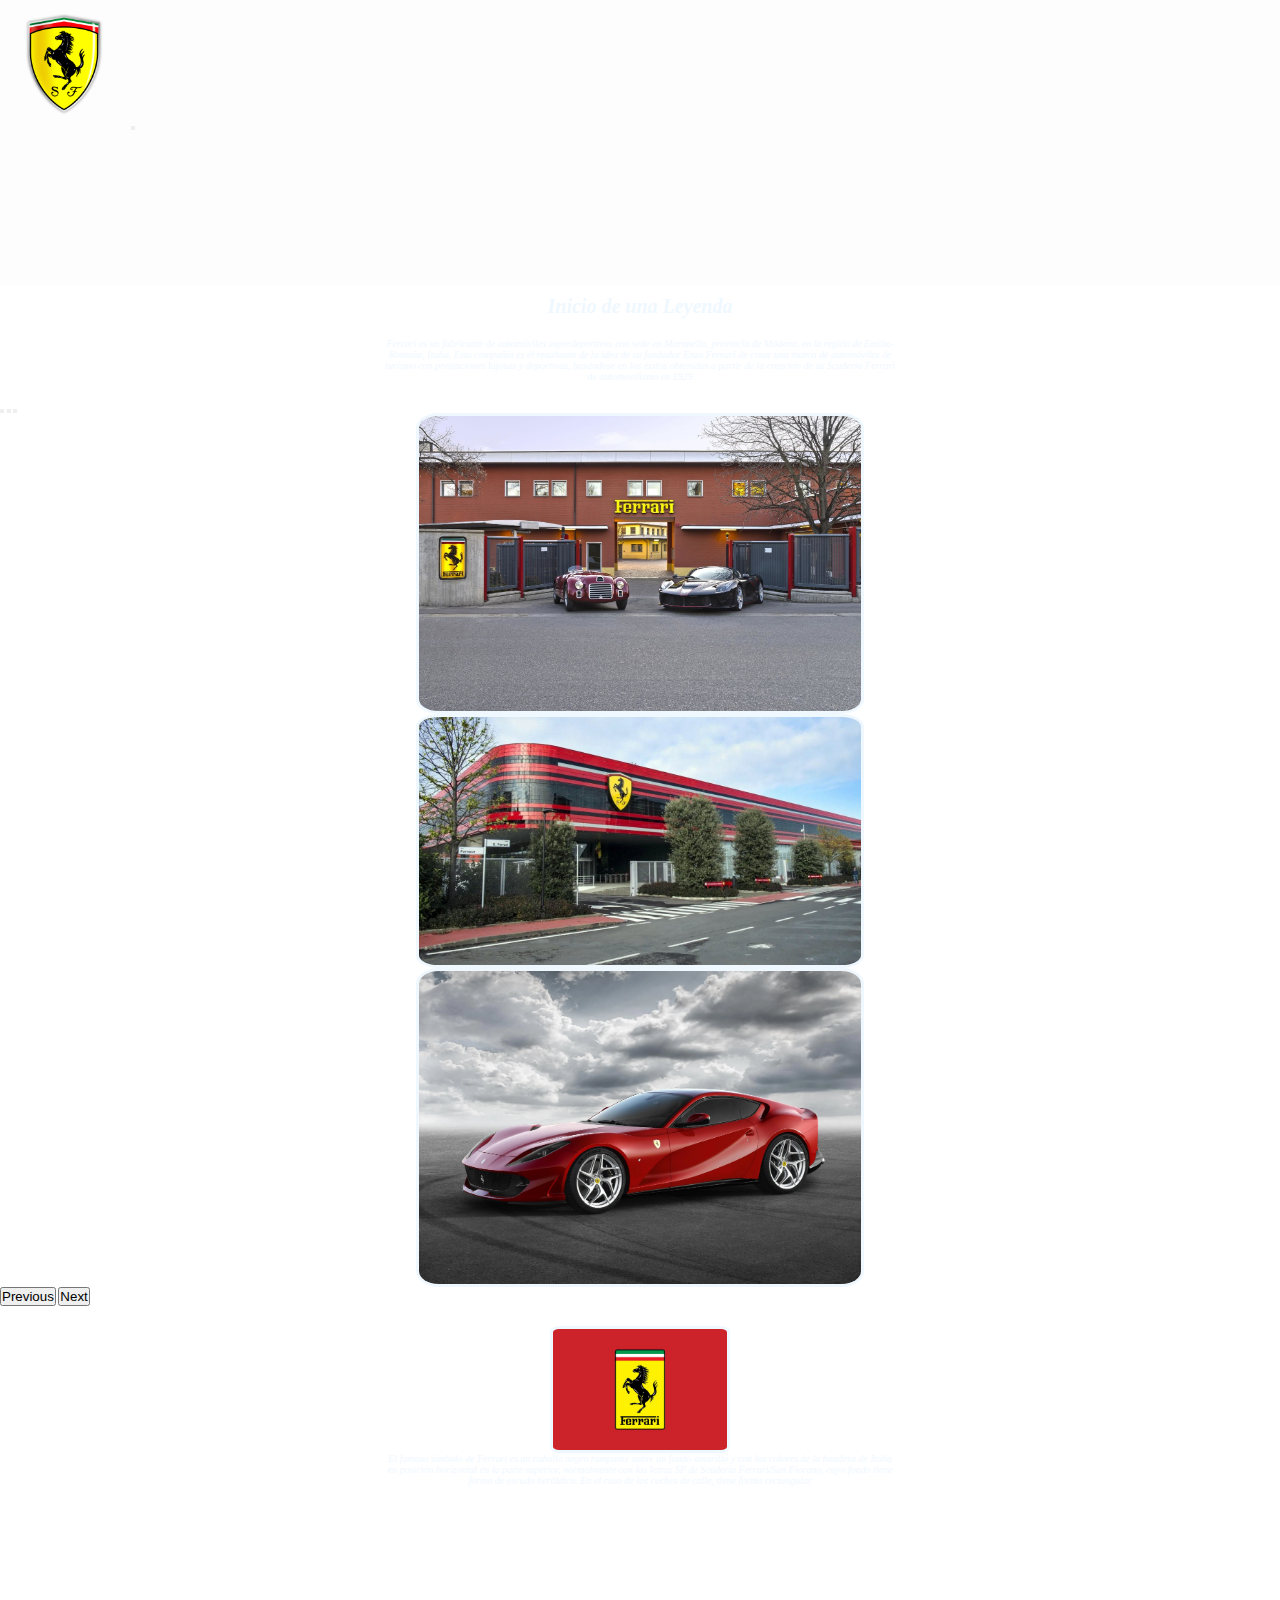
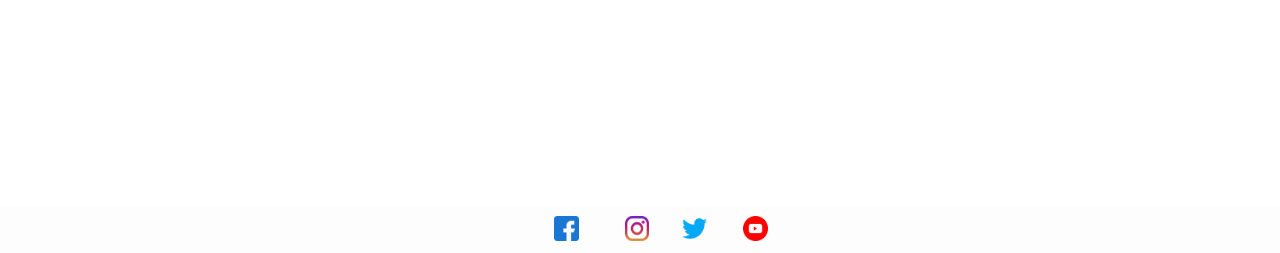
==== paginas/historia.html @ 16c1b0e4 "pre entrega 2 v1" ====
<!DOCTYPE html>
<html lang="en">
<head>
    <meta charset="UTF-8">
    <meta name="viewport" content="width=device-width, initial-scale=1.0">
    <link href="https://cdn.jsdelivr.net/npm/bootstrap@5.3.1/dist/css/bootstrap.min.css" rel="stylesheet" integrity="sha384-4bw+/aepP/YC94hEpVNVgiZdgIC5+VKNBQNGCHeKRQN+PtmoHDEXuppvnDJzQIu9" crossorigin="anonymous">
    <link rel="shortcut icon" href="../imagenes/icono pestana negro.png"
    type="image/x-icon">
    <title>FERRARI</title>
    <link rel="stylesheet" href="../css/estilos.css">
</head>
<body class="fondo">
    

    <header> 
        
        <nav class="navbar  ">
            <div class="container-fluid">
              <a class="navbar-brand" href="#">
                <img src="../imagenes/ferrari-emblem-vector-logo.png" alt="logobarra" class="logobarra">
              </a>
              <button class="navbar-toggler" type="button" data-bs-toggle="collapse" data-bs-target="#navbarNav" aria-controls="navbarNav" aria-expanded="false" aria-label="Toggle navigation">
                <span class="navbar-toggler-icon"></span>
              </button>
              <div class="collapse navbar-collapse" id="navbarNav">
                <ul class="navbar-nav">
                  <li class="nav-item">
                    <a class="nav-link"  href="../index.html">inicio</a>
                  </li>
                  <li class="nav-item">
                    <a class="nav-link" href="street.html">street</a>
                  </li>
                  <li class="nav-item">
                    <a class="nav-link" href="scuderia.html">scuderia</a>
                  </li>
                  <li class="nav-item">
                    <a class="nav-link " href="historia.html">historia</a>
                  </li>
                  <li class="nav-item">
                    <a class="nav-link " href="sobrenosotros.html">sobrenosotros</a>
                  </li>
                </ul>
              </div>
            </div>
          </nav>
     </header>

    </main>

    <section>

        <h3>Inicio de una Leyenda</h3>

        
        <div class="noticia1">

        <p>Ferrari es un fabricante de automóviles superdeportivos con sede en Maranello, provincia de Módena, en la región de Emilia-Romaña, Italia. Esta compañía es el resultante de la idea de su fundador Enzo Ferrari de crear una marca de automóviles de turismo con prestaciones lujosas y deportivas, basándose en los éxitos obtenidos a partir de la creación de su Scuderia Ferrari de automovilismo en 1929</p>
        </div>
        
    </section>
    <section>
        <div id="carouselExampleIndicators" class="carousel slide">
            <div class="carousel-indicators">
              <button type="button" data-bs-target="#carouselExampleIndicators" data-bs-slide-to="0" class="active" aria-current="true" aria-label="Slide 1"></button>
              <button type="button" data-bs-target="#carouselExampleIndicators" data-bs-slide-to="1" aria-label="Slide 2"></button>
              <button type="button" data-bs-target="#carouselExampleIndicators" data-bs-slide-to="2" aria-label="Slide 3"></button>
            </div>
            <div class="carousel-inner">
              <div class="carousel-item active">
                <img src="../imagenes/maranello entrada.jpeg" class="historia imgr" alt="...">
              </div>
              <div class="carousel-item">
                <img src="../imagenes/maranello-fabrica.jpg" class="historia imgr" alt="...">
              </div>
              <div class="carousel-item">
                <img src="../imagenes/812superfast.webp" class="historia imgr" alt="...">
              </div>
            </div>
            <button class="carousel-control-prev" type="button" data-bs-target="#carouselExampleIndicators" data-bs-slide="prev">
              <span class="carousel-control-prev-icon" aria-hidden="true"></span>
              <span class="visually-hidden">Previous</span>
            </button>
            <button class="carousel-control-next" type="button" data-bs-target="#carouselExampleIndicators" data-bs-slide="next">
              <span class="carousel-control-next-icon" aria-hidden="true"></span>
              <span class="visually-hidden">Next</span>
            </button>
          </div>
    </section>

    <section class="noticia1">
        <img src="../imagenes/ferrari-logo-illustration.jpg" alt="insignia" class="img1 imgr" >

        <p >El famoso símbolo de Ferrari es un caballo negro rampante sobre un fondo amarillo y con los colores de la bandera de Italia en posición horizontal en la parte superior, normalmente con las letras SF de Scuderia Ferrari/San Fiorano, cuyo fondo tiene forma de escudo heráldico. En el caso de los coches de calle, tiene forma rectangular</p>

        

    </section>

    
     
     <footer>
        <a href="https://www.facebook.com/Ferrari">Facebook</a>
            <img src="../imagenes/facebook.png" alt="facebook" class="facebook">
            <a href="https://www.instagram.com/ferrari/">Instagram</a>
            <img src="../imagenes/instagram.png" alt="instagram" class="instagram" >
            <a href="https://twitter.com/Ferrari">Twitter</a>
            <img src="../imagenes/twitter.png" alt="twitter" class="twitter">
            <a href="https://www.youtube.com/user/ferrariworld">Youtube</a>
            <img src="../imagenes/youtube.png" alt="youtube" class="youtube">
     </footer>
     <script src="https://cdn.jsdelivr.net/npm/bootstrap@5.3.1/dist/js/bootstrap.bundle.min.js" integrity="sha384-HwwvtgBNo3bZJJLYd8oVXjrBZt8cqVSpeBNS5n7C8IVInixGAoxmnlMuBnhbgrkm" crossorigin="anonymous"></script>
</body>
</html>
---- css/estilos.css ----
html{
    font-size: 62.5%;
}
*{
   margin: 0;
   padding: 0; 
   box-sizing: border-box;
}
body{color: aliceblue;
    text-decoration: aliceblue;
    font-style: italic;
}
.fondo{
   
 background-image: url("../imagenes/telon-fondo-textura-tela-tenida-oscura.jpg"); 
    background-position: center;
 background-repeat: no-repeat;
   background-size: cover;
   
}
header  {
    background-color: rgba(252, 252, 252, 0.637);
    
    

    
   

}
.nav-item{
    display: flex;
    justify-content: space-around;
    align-items: center;
}
.logobarra {
    display: inline-block;
    width: 10%;
    height: 10%;
    
    

}
    


ul{
    
    
    list-style-type: none;
    
}
ul li{
    
    
    display: inline-block;
    
    padding-top: 10px;
    padding-left: 30px;
    padding-right: 30px;
    padding-bottom: 10px;
    
}
.imgr{
    border-radius: 5%;
    border-style: solid;
    margin: auto;
    width: 35%;
}
.historia{
    display: block;
    margin: auto;
}

a{
    color: rgb(253, 253, 253);
    text-decoration: none;
    
    
}
.img1{
    display: block;
    width: 35%;
    height: 35%;
    margin: auto;
    
}
.img2{
    display: block;
    width: 35%;
    height: 35%;
    margin: auto;
}
h1{
    text-align: center;
    padding-top: 30px;
    padding-bottom: 30px;
   
}
p{
    display: inline;
   
}
.noticia1{
    margin: 20px 30% 20px 30%;
    text-align: center;

    
    
}

footer{
    display: inline-block;
    text-align: center;
    background-color: rgba(252, 252, 252, 0.637) ;
    padding-top: 10px;
    padding-left: 30px;
    padding-right: 30px;
    padding-bottom: 10px;
}
.facebook{
    height: 2%;
    width: 2%;
}
.instagram{
    height: 2%;
    width: 2%;
}
.twitter{
    height: 2%;
    width: 2%;
}
.youtube{
    height: 2%;
    width: 2%;
}
h2{
    text-align: center;
    margin-top: 10px;
    margin-bottom: 10px;
}
 

h3{
    text-align: center;
    margin-top: 10px;
    margin-bottom: 10px;
    font-size: 200%;
}

h4{
    text-align: center;
    margin-top: 10px;
    margin-bottom: 10px;
    font-size: 200%;
}



.grid-container{
    display: grid;
    grid-template-columns: 1fr 1fr;
    grid-template-rows: 1fr 1fr;
    grid-row-gap: 30%;
    margin-top: 5%;

}
.corporativo{
    display: grid;
}

.grid-item1{
    display: grid;
    text-align: center;
    justify-content: center;
    align-items: center;
}
.grid-item2{
    display: grid;
    text-align: center;
    justify-content: center;
    align-items: center;
    justify-self: left;
}

footer{
    margin-top: 300px;
}
.catalogo-1{
    margin-left: 15%;
    display: grid;
    grid-template-columns: 1fr 1fr;
    grid-template-rows: 1fr 1fr ;
    
    

}
.formulario{
    border-style: solid;
    border-radius: 5%;
    border-color: aliceblue;
    padding: 20%;
}
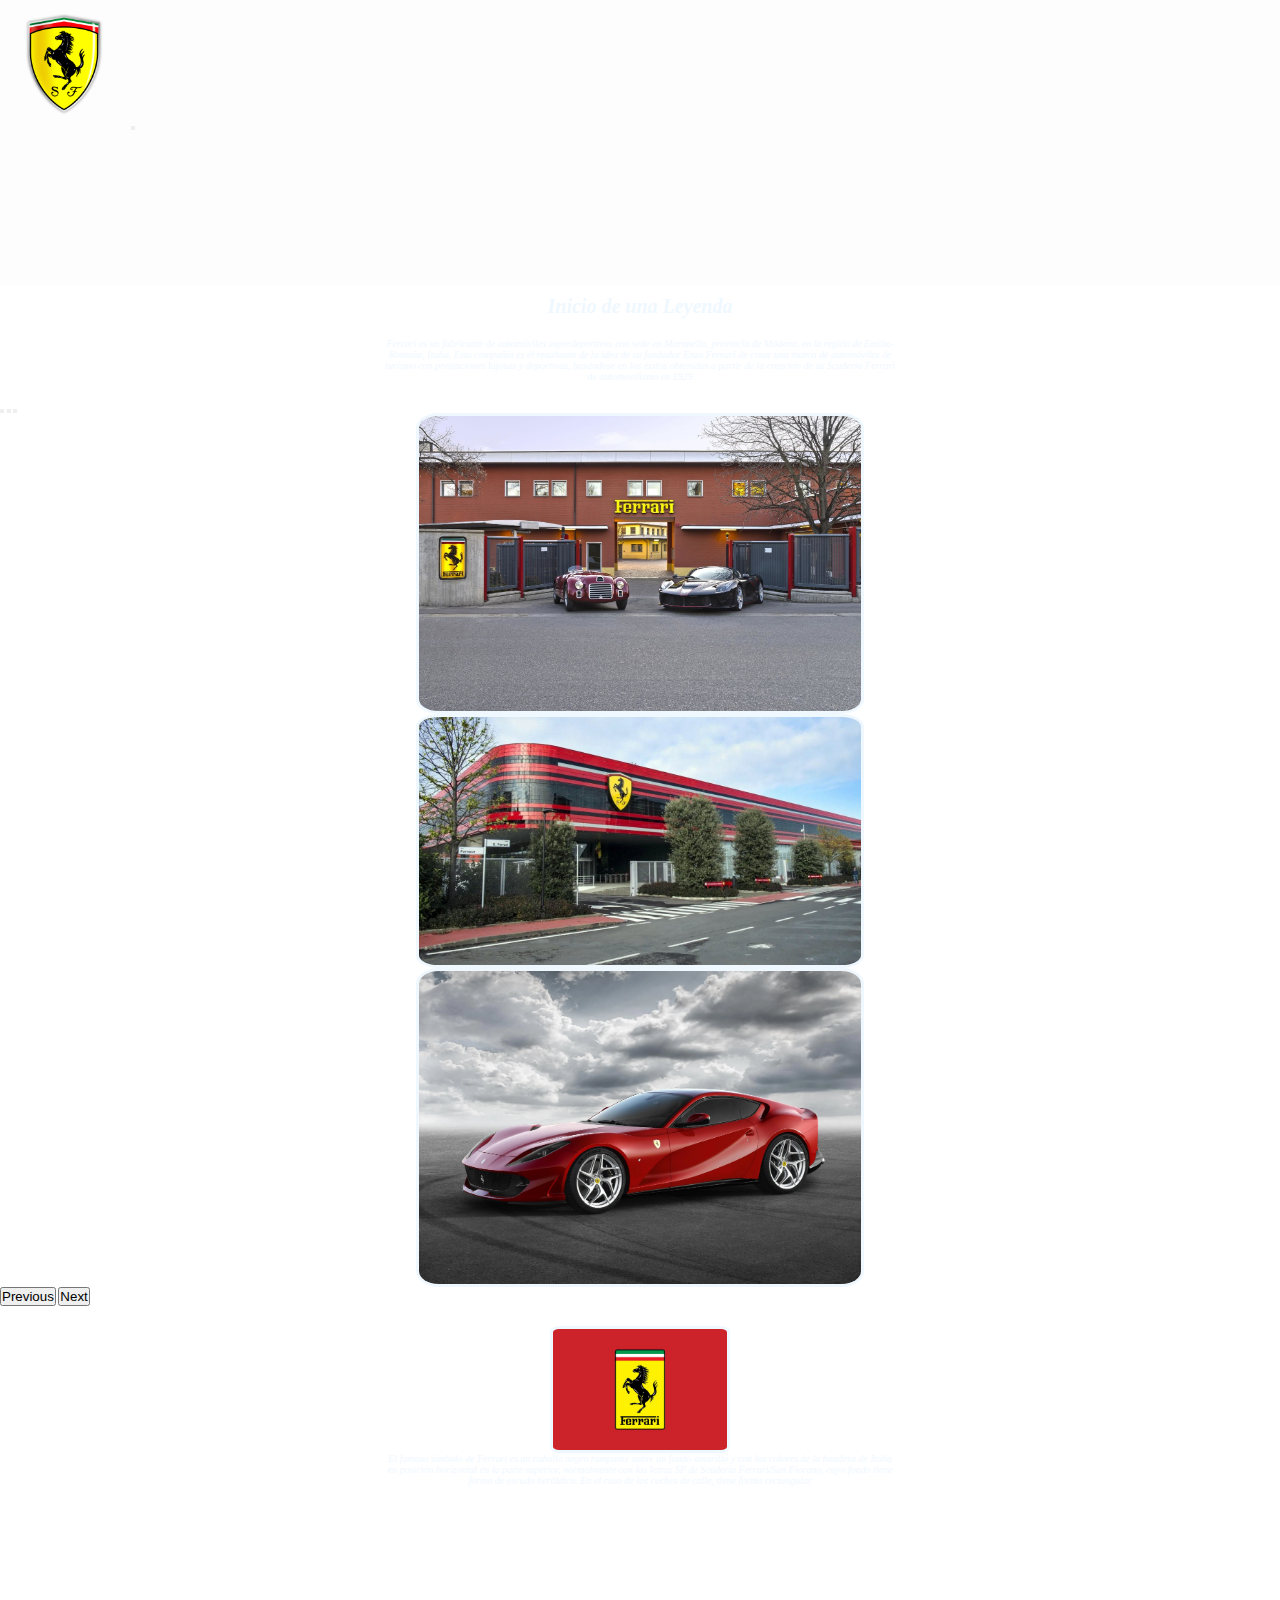
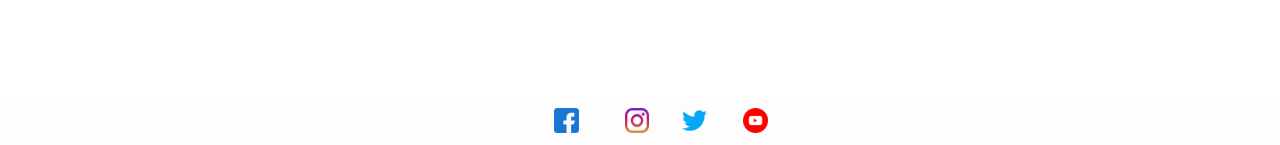
==== commit b5ad3c7b: "foto total" ====
--- a/paginas/historia.html
+++ b/paginas/historia.html
@@ -67,13 +67,13 @@
             </div>
             <div class="carousel-inner">
               <div class="carousel-item active">
-                <img src="../imagenes/maranello entrada.jpeg" class="historia imgr" alt="...">
+                <img src="../imagenes/maranello entrada.jpeg" class="historia imgr" alt="entrada maranello">
               </div>
               <div class="carousel-item">
-                <img src="../imagenes/maranello-fabrica.jpg" class="historia imgr" alt="...">
+                <img src="../imagenes/maranello-fabrica.jpg" class="historia imgr" alt="entrada fabrica">
               </div>
               <div class="carousel-item">
-                <img src="../imagenes/812superfast.webp" class="historia imgr" alt="...">
+                <img src="../imagenes/812superfast.webp" class="historia imgr" alt="812sf">
               </div>
             </div>
             <button class="carousel-control-prev" type="button" data-bs-target="#carouselExampleIndicators" data-bs-slide="prev">
--- a/css/estilos.css
+++ b/css/estilos.css
@@ -41,6 +41,7 @@
     
 
 }
+
     
 
 
@@ -82,6 +83,13 @@
     display: block;
     width: 35%;
     height: 35%;
+    margin: auto;
+    
+}
+.img3{
+    display: block;
+    width: 100%;
+   
     margin: auto;
     
 }
@@ -184,7 +192,7 @@
 }
 
 footer{
-    margin-top: 300px;
+    margin-top: 15%;
 }
 .catalogo-1{
     margin-left: 15%;
@@ -194,10 +202,35 @@
     
     
 
+}
+.video{
+    border-style: solid;
+    border-radius: 5%;
+    border-color: aliceblue;
 }
 .formulario{
     border-style: solid;
     border-radius: 5%;
     border-color: aliceblue;
     padding: 20%;
+}
+@media screen and (max-width:600px) {
+     .grid-container{
+        grid-template-columns: 1fr;
+        grid-template-rows: 1fr 1fr 1fr 1fr;
+        grid-row-gap: 5%;
+    }
+    .catalogo-1{
+        grid-template-columns: 1fr;
+        grid-template-rows: 1fr 1fr 1fr 1fr;
+        grid-row-gap: 5%;
+        
+    }
+    .grid-item2{
+        justify-self: center;
+    }
+    
+    .video{
+        width: auto;
+    }
 }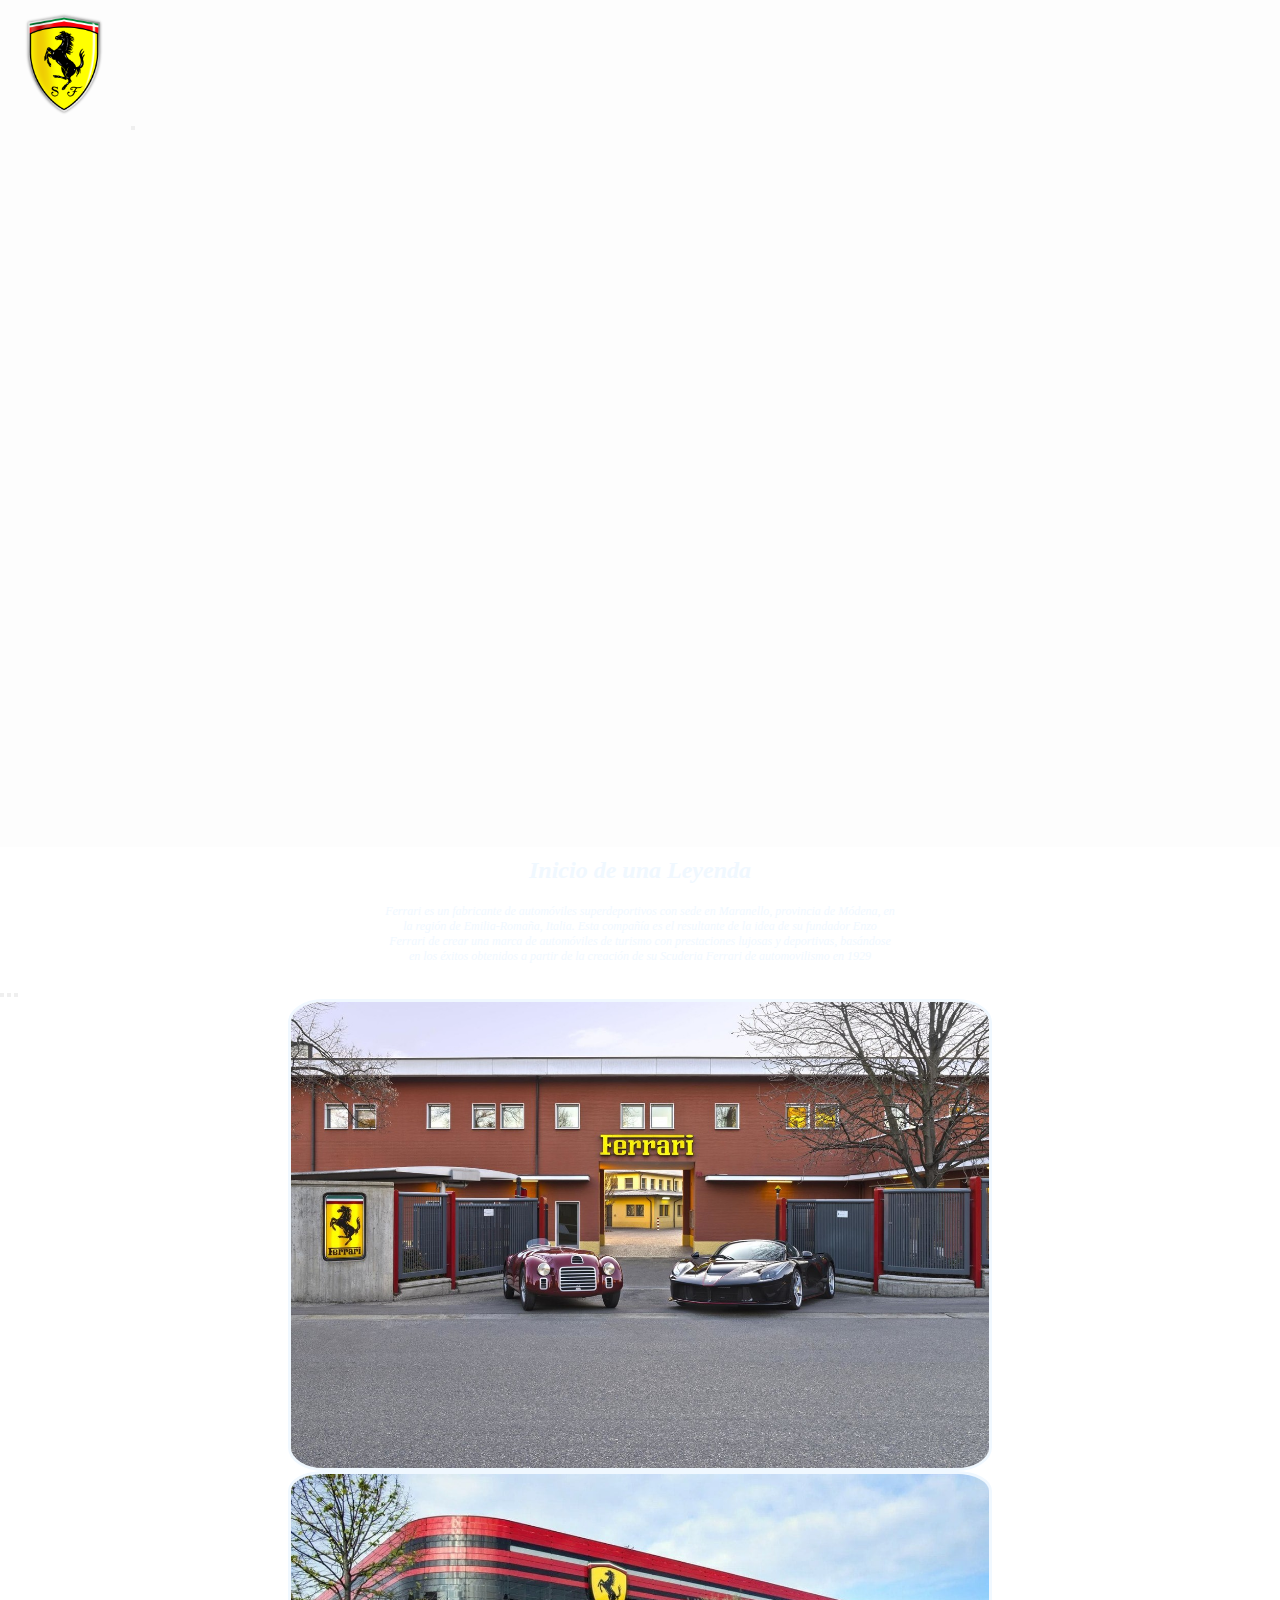
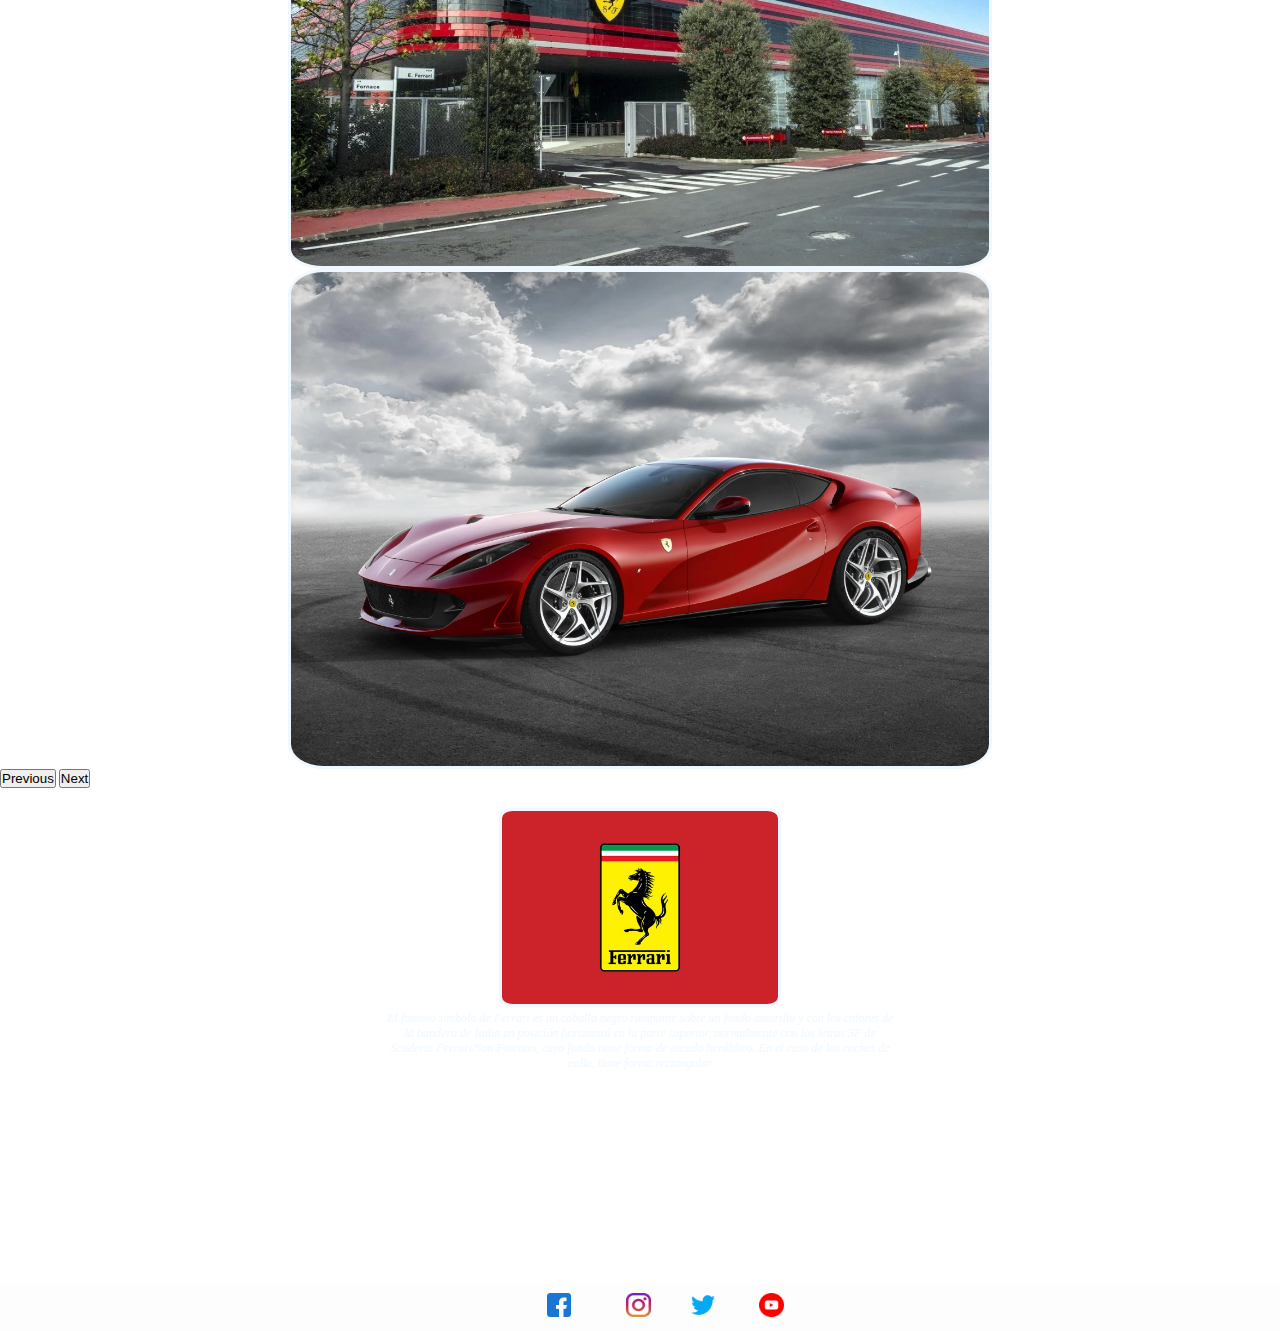
==== commit cce2ebad: "correccion 2" ====
--- a/paginas/historia.html
+++ b/paginas/historia.html
@@ -14,9 +14,9 @@
 
     <header> 
         
-        <nav class="navbar  ">
-            <div class="container-fluid">
-              <a class="navbar-brand" href="#">
+        <nav class="navbar navbar-expand-lg ">
+            <div class=" container-fluid">
+              <a class="navbar-brand" href="../index.html">
                 <img src="../imagenes/ferrari-emblem-vector-logo.png" alt="logobarra" class="logobarra">
               </a>
               <button class="navbar-toggler" type="button" data-bs-toggle="collapse" data-bs-target="#navbarNav" aria-controls="navbarNav" aria-expanded="false" aria-label="Toggle navigation">
@@ -45,9 +45,9 @@
           </nav>
      </header>
 
-    </main>
-
-    <section>
+    
+     <main>
+      <section>
 
         <h3>Inicio de una Leyenda</h3>
 
@@ -57,8 +57,10 @@
         <p>Ferrari es un fabricante de automóviles superdeportivos con sede en Maranello, provincia de Módena, en la región de Emilia-Romaña, Italia. Esta compañía es el resultante de la idea de su fundador Enzo Ferrari de crear una marca de automóviles de turismo con prestaciones lujosas y deportivas, basándose en los éxitos obtenidos a partir de la creación de su Scuderia Ferrari de automovilismo en 1929</p>
         </div>
         
-    </section>
-    <section>
+      </section>
+    </main>
+
+    <section class="carousel">
         <div id="carouselExampleIndicators" class="carousel slide">
             <div class="carousel-indicators">
               <button type="button" data-bs-target="#carouselExampleIndicators" data-bs-slide-to="0" class="active" aria-current="true" aria-label="Slide 1"></button>
@@ -88,7 +90,7 @@
     </section>
 
     <section class="noticia1">
-        <img src="../imagenes/ferrari-logo-illustration.jpg" alt="insignia" class="img1 imgr" >
+        <img src="../imagenes/ferrari-logo-illustration.jpg" alt="insignia" class=" imgr" >
 
         <p >El famoso símbolo de Ferrari es un caballo negro rampante sobre un fondo amarillo y con los colores de la bandera de Italia en posición horizontal en la parte superior, normalmente con las letras SF de Scuderia Ferrari/San Fiorano, cuyo fondo tiene forma de escudo heráldico. En el caso de los coches de calle, tiene forma rectangular</p>
 
--- a/css/estilos.css
+++ b/css/estilos.css
@@ -1,6 +1,6 @@
 
 html{
-    font-size: 62.5%;
+    font-size: 12px;
 }
 *{
    margin: 0;
@@ -28,18 +28,30 @@
    
 
 }
+
 .nav-item{
+   padding: 5% 30% 5% 30%;
+    
+
+    
+    
+    
+    
+   
+
+}
+.logo{
     display: flex;
-    justify-content: space-around;
-    align-items: center;
-}
+}
+
+
+
+
 .logobarra {
-    display: inline-block;
+   
     width: 10%;
-    height: 10%;
-    
-    
-
+    
+    
 }
 
     
@@ -51,22 +63,12 @@
     list-style-type: none;
     
 }
-ul li{
-    
-    
-    display: inline-block;
-    
-    padding-top: 10px;
-    padding-left: 30px;
-    padding-right: 30px;
-    padding-bottom: 10px;
-    
-}
+
 .imgr{
     border-radius: 5%;
     border-style: solid;
     margin: auto;
-    width: 35%;
+    width: 55%;
 }
 .historia{
     display: block;
@@ -105,10 +107,7 @@
     padding-bottom: 30px;
    
 }
-p{
-    display: inline;
-   
-}
+
 .noticia1{
     margin: 20px 30% 20px 30%;
     text-align: center;
@@ -203,6 +202,7 @@
     
 
 }
+
 .video{
     border-style: solid;
     border-radius: 5%;
@@ -215,6 +215,9 @@
     padding: 20%;
 }
 @media screen and (max-width:600px) {
+    body{
+        font-size: 10px;
+    }
      .grid-container{
         grid-template-columns: 1fr;
         grid-template-rows: 1fr 1fr 1fr 1fr;
@@ -224,13 +227,46 @@
         grid-template-columns: 1fr;
         grid-template-rows: 1fr 1fr 1fr 1fr;
         grid-row-gap: 5%;
+        margin: auto;
         
     }
     .grid-item2{
         justify-self: center;
+        
     }
     
     .video{
         width: auto;
     }
+    .img1{
+        width: 100%;
+       
+        margin: auto;
+        
+    }
+    .imgr{
+        width: 100%;
+       
+        margin: auto;
+        
+    }
+    .noticia1{
+        width: 100%;
+       
+        margin: auto;
+
+    }
+    .historia{
+        width: 100%;
+       
+        margin: auto;
+        margin-bottom: 10px;
+    }
+    .nav-item{
+        margin: auto;
+   
+    
+    
+   }
+  
 }